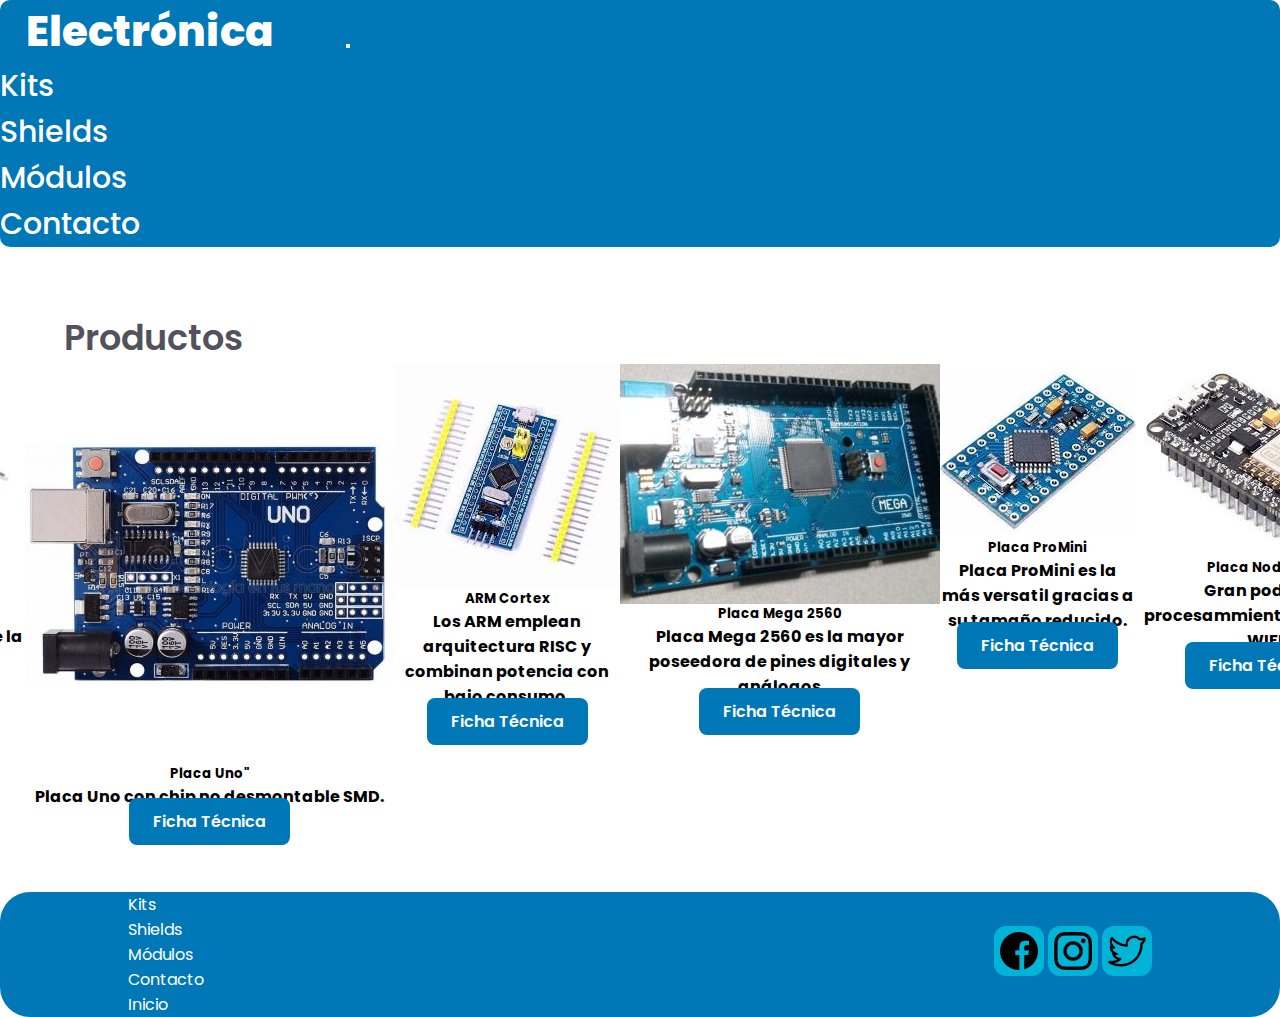
==== index.html @ 17c30baa "todos los archivos scss completos, estructuras con sass incorporando @import y @include , @extend y " ====
<html lang="en">
    <head>
        <meta charset="UTF-8">
        <meta name="viewport" content="width=device-width, initial-scale=1.0">
        <meta name="author" content="Marcelo Juarez">
        <meta name="keywords" content="Arduino, plaquetas, electrónica, programación, proyectos, materiales">
        <meta name="description" content="En esta página encontrarás información sobre las plaquetas electrónicas programables del tipo Arduino, sus características, sus aplicaciones, sus ventajas y desventajas.">
        <meta name="language" content="es">

        <title>Electrónica | Inicio</title>
        <link rel="preconnect" href="https://fonts.googleapis.com">
        <link rel="preconnect" href="https://fonts.gstatic.com" crossorigin>
        <link href="https://fonts.googleapis.com/css2?family=Poppins:wght@400;500;600;700;800&display=swap" rel="stylesheet">
        <link href="https://cdn.jsdelivr.net/npm/bootstrap@5.3.2/dist/css/bootstrap.min.css" rel="stylesheet" integrity="sha384-T3c6CoIi6uLrA9TneNEoa7RxnatzjcDSCmG1MXxSR1GAsXEV/Dwwykc2MPK8M2HN" crossorigin="anonymous">
        <link rel="stylesheet" href="./css/style.css">
    </head>
<body>
    <header>
        <nav class="navbar navbar-expand-lg bg-body-tertiary">
        <div class="container-fluid">
            <a class="logo" href="./index.html">Electrónica     </a>
          <button class="navbar-toggler" type="button" data-bs-toggle="collapse" data-bs-target="#navbarNav" aria-controls="navbarNav" aria-expanded="false" aria-label="Toggle navigation">
            <span class="navbar-toggler-icon"></span>
          </button>
          <div class="collapse navbar-collapse" id="navbarNav">
            <ul class="navbar-nav">
              <li class="nav-item">
                <a class="nav-link" href="./paginas/kits.html">Kits</a>
              </li>
              <li class="nav-item">
                <a class="nav-link" href="./paginas/shields.html">Shields</a>
              </li>
              <li class="nav-item">
                <a class="nav-link" href="./paginas/modulos.html">Módulos</a>
              </li>
              <li class="nav-item">
                <a class="nav-link" href="./paginas/contacto.html">Contacto</a>
              </li>
            </ul>
          </div>
        </div>
      </nav>
    </header>
    <main>
        <div class="content-h1">
            <h1>Productos</h1>
        </div> 
        <div class="products-container">
            <div class="row">
                <div class="card" >
                    <img src="imagenes/uno.jpg" class="card-img-top" alt="placa uno">
                    <div class="card-body">
                        <h5 class="card-title">Placa Uno R3</h5>
                        <p class="card-text">Placa Uno R3 con chip desmontable</p>
                        <a href="#" class="button-boards">Ficha Técnica</a>
                    </div>
                </div>
                <div class="card" >
                    <img src="imagenes/nano.jpg" class="card-img-top" alt="placa nano">
                    <div class="card-body">
                        <h5 class="card-title">Placa Nano V3</h5>
                        <p class="card-text">Placa Nano V3 chip Atmega 328 SMD</p>
                        <a href="#" class="button-boards">Ficha Técnica</a>
                    </div>
                </div>
                <div class="card" >
                    <img src="imagenes/lilypad.jpg"  class="card-img-top" alt="placa lilypad">
                    <div class="card-body">
                        <h5 class="card-title">Placa Lilypad</h5>
                        <p class="card-text">Placa Lilypad Atmega32u4. Wearable diseñada para uso textil.</p>
                        <a href="#" class="button-boards">Ficha Técnica</a>
                    </div>
                </div>
                <div class="card" >
                    <img src="imagenes/atiny85.webp" class="card-img-top" alt="atiny 85"> 
                    <div class="card-body">
                        <h5 class="card-title">AtTiny85</h5>
                        <p class="card-text">AtTiny85 la placa más pequeña de la línea Atmega.</p>
                        <a href="#" class="button-boards">Ficha Técnica</a>
                    </div>
                </div>
                <div class="card" >
                    <img src="imagenes/uno smd.jpg" class="card-img-top" alt="placa uno smd"> 
                    <div class="card-body">
                        <h5 class="card-title">Placa Uno"</h5>
                        <p class="card-text">Placa Uno con chip no desmontable SMD.</p>
                        <a href="#" class="button-boards">Ficha Técnica</a>
                    </div>
                </div>
                <div class="card" >
                    <img img src="imagenes/cortex.jpg" class="card-img-top" alt="placa cortex">
                    <div class="card-body">
                        <h5 class="card-title">ARM Cortex</h5>
                        <p class="card-text">Los ARM emplean arquitectura RISC y combinan potencia con bajo consumo.</p>
                        <a href="#" class="button-boards">Ficha Técnica</a>
                    </div>
                </div>
                <div class="card" >
                    <img src="imagenes/mega.jpg" class="card-img-top" alt="placa mega">
                    <div class="card-body">
                        <h5 class="card-title">Placa Mega 2560</h5>
                        <p class="card-text">Placa Mega 2560 es la mayor poseedora de pines digitales y análogos</p>
                        <a href="#" class="button-boards">Ficha Técnica</a>
                    </div>
                </div>
                <div class="card" >
                    <img src="imagenes/pro_mini.jpg" class="card-img-top" alt="placa promini"> 
                    <div class="card-body">
                        <h5 class="card-title">Placa ProMini</h5>
                        <p class="card-text">Placa ProMini es la más versatil gracias a su tamaño reducido.</p>
                        <a href="#" class="button-boards">Ficha Técnica</a>
                    </div>
                </div>
                <div class="card" >
                    <img src="imagenes/nodemcu_8266.jpg" class="card-img-top" alt="placa Nodemcu esp 8266">  
                    <div class="card-body">
                        <h5 class="card-title">Placa Nodemcu</h5>
                        <p class="card-text">Gran poder de procesammiento y conexión WIFI</p>
                        <a href="#" class="button-boards">Ficha Técnica</a>
                    </div>
                </div>
                <div class="card" >
                    <img src="imagenes/esp32.jpg" class="card-img-top" alt="placa esp32"> 
                    <div class="card-body">
                        <h5 class="card-title">Placa Esp32</h5>
                        <p class="card-text">Placa Esp32, además de su gran poder de rocesammiento y  WIFI, incorpora conexión bluetooth .</p>
                        <a href="#" class="button-boards">Ficha Técnica</a>
                    </div>
                </div>
                <div class="card" >
                    <img img src="imagenes/wemos.jpg" class="card-img-top" alt="placa wemos D1">>  
                    <div class="card-body">
                        <h5 class="card-title">Placa Wemos</h5>
                        <p class="card-text"> Placa Wemos gran poder de procesammiento y conexión WIFI en el tamaño de una Uno.</p>
                        <a href="#" class="button-boards">Ficha Técnica</a>
                    </div>
                </div>
                <div class="card" >
                    <img src="imagenes/mini_wemos.jpg" class="card-img-top" alt="placa mini wemos">
                    <div class="card-body">
                        <h5 class="card-title">Mini Wemos</h5>
                        <p class="card-text">Mini Wemos gran poder de procesammiento y conexión WIFI ahorrando espacio físico .</p>
                        <a href="#" class="button-boards">Ficha Técnica</a>
                    </div>
                </div>
            </div>
        </div> 
    </main>                    
    <footer>
        <div class="footer-container">
            <nav>
                <ul>
                    <li><a class="foot-tags" href="./paginas/kits.html">Kits</a></a></li> 
                    <li><a class="foot-tags" href="./paginas/shields.html">Shields</a></li>
                    <li><a class="foot-tags" href="./paginas/modulos.html">Módulos</a></li>
                    <li><a class="foot-tags" href="./paginas/contacto.html">Contacto</a></li>
                    <li><a class="foot-tags" href="./index.html">Inicio</a></li>
                </ul>
            </nav>
        </div>
        <div class="icons-container">
            <img class="icons" src="imagenes/ico_facebook.png" alt="icono facebook">
            <img class="icons" src="imagenes/ico_instagram.png" alt="icono instagram">
            <img class="icons" src="imagenes/ico_twitter.png" alt=" icono twitter">
        </div>
    </footer>
    <script src="https://cdn.jsdelivr.net/npm/bootstrap@5.3.2/dist/js/bootstrap.bundle.min.js" integrity="sha384-C6RzsynM9kWDrMNeT87bh95OGNyZPhcTNXj1NW7RuBCsyN/o0jlpcV8Qyq46cDfL" crossorigin="anonymous"></script>
</body>
</html>
---- css/style.css ----
@import "https://fonts.googleapis.com/css2?family=Poppins:wght@400;500;600;700;800&display=swap";
* {
  padding: 0;
  margin: 0;
  box-sizing: border-box;
  font-family: "Poppins", sans-serif;
  text-decoration: none;
  list-style: none;
}

footer {
  background-color: #0077B6;
  margin: 0 auto;
  padding: 0% 10%;
  border-radius: 30px;
  height: auto;
  display: flex;
  justify-content: space-between;
  align-items: center;
  flex-direction: row;
}

img.icons {
  max-width: 50px;
  padding: 6px 6px;
  border-radius: 12px;
  background-color: #00B4D8;
}

a.foot-tags {
  color: #ffffff;
}

header .navbar {
  background-color: #0077B6 !important;
  border-radius: 10px;
}
header .nav-link {
  color: #ffffff;
  font-weight: 500;
  font-size: 30px;
}
header .logo {
  font-weight: 800;
  font-size: 42px;
  color: #ffffff;
  padding: 2% 5% 2% 2%;
  text-decoration: none;
}

main .row {
  display: flex;
  justify-content: center;
}

h1 {
  font-size: 35px;
  font-weight: 600;
  padding: 5% 0% 0% 5%;
  color: #53525c;
}

div .card {
  text-align: center;
  font-weight: 700;
  width: 25rem;
}
div .info-container {
  display: flex;
  flex-direction: row;
  border: 0;
}
div .cards {
  display: flex;
  flex-direction: row;
}

.button-boards {
  background-color: #0077B6;
}

.button-kits {
  background-color: #036194;
}

.button-modulos {
  background-color: #025a8a;
}

.button-shiels {
  background-color: #079ef0;
}

.btn, .button-boards, .button-kits, .button-modulos, .button-shiels {
  padding: 12px 24px;
  border-radius: 8px;
  font-size: 16px;
  font-weight: 600;
  color: #ffffff;
  text-decoration: none;
}
.btn:hover, .button-boards:hover, .button-kits:hover, .button-modulos:hover, .button-shiels:hover {
  background-color: #c7c7c7;
  color: #0077B6;
  font-weight: 800;
  border: 1px solid #3c2eff;
  transition: all 0.25s;
}

/*# sourceMappingURL=style.css.map */
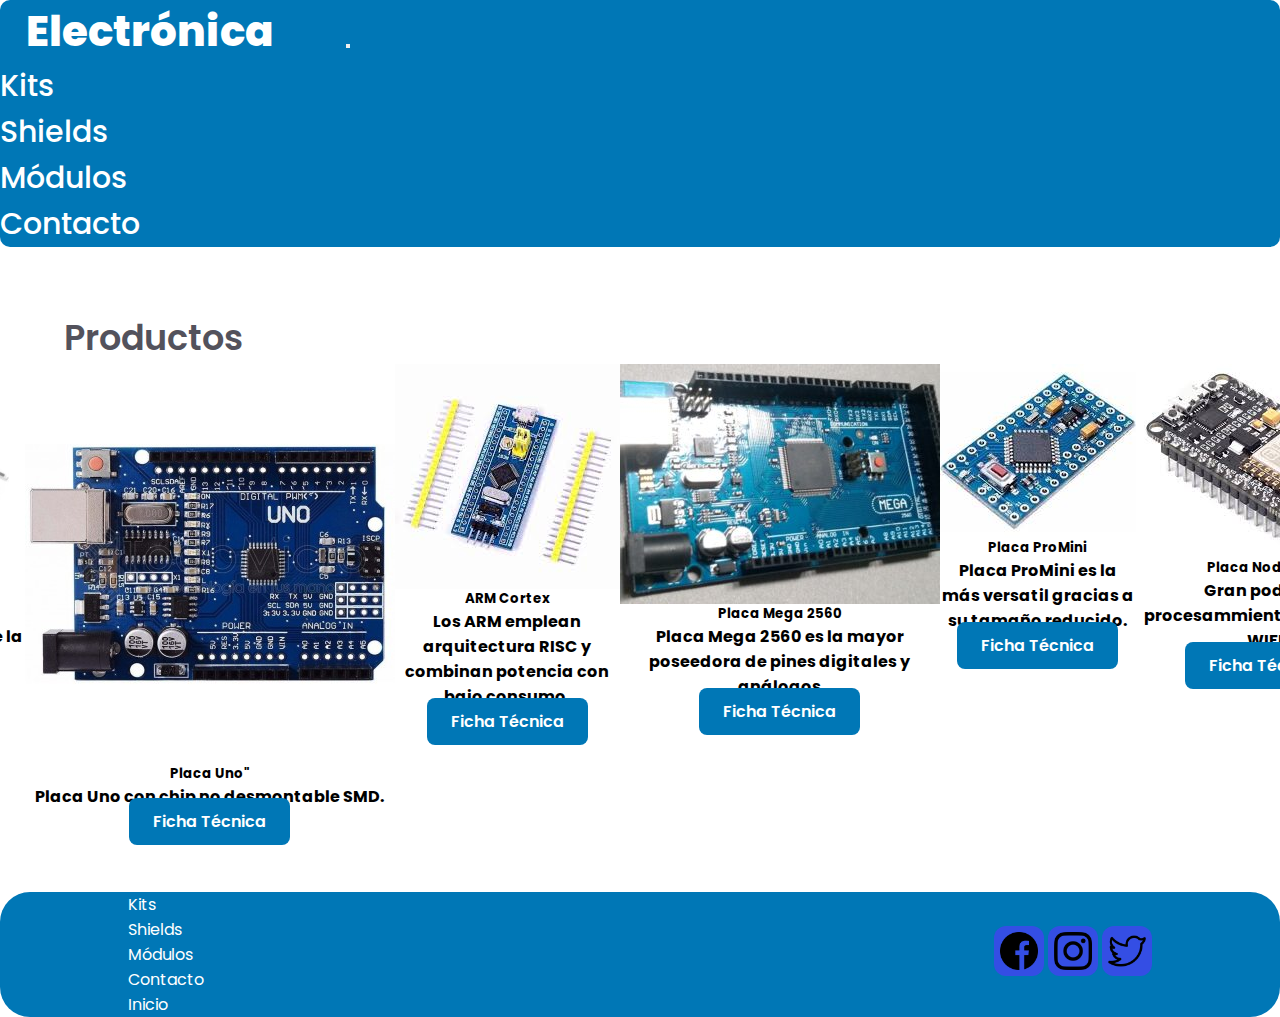
==== commit dfecea61: "Agregado del favicom: imagen de una E con un rayo realizada con Dall E" ====
--- a/index.html
+++ b/index.html
@@ -6,12 +6,12 @@
         <meta name="keywords" content="Arduino, plaquetas, electrónica, programación, proyectos, materiales">
         <meta name="description" content="En esta página encontrarás información sobre las plaquetas electrónicas programables del tipo Arduino, sus características, sus aplicaciones, sus ventajas y desventajas.">
         <meta name="language" content="es">
-
         <title>Electrónica | Inicio</title>
         <link rel="preconnect" href="https://fonts.googleapis.com">
         <link rel="preconnect" href="https://fonts.gstatic.com" crossorigin>
         <link href="https://fonts.googleapis.com/css2?family=Poppins:wght@400;500;600;700;800&display=swap" rel="stylesheet">
         <link href="https://cdn.jsdelivr.net/npm/bootstrap@5.3.2/dist/css/bootstrap.min.css" rel="stylesheet" integrity="sha384-T3c6CoIi6uLrA9TneNEoa7RxnatzjcDSCmG1MXxSR1GAsXEV/Dwwykc2MPK8M2HN" crossorigin="anonymous">
+        <link rel="icon" type="image/png" href="./imagenes/fav.jpeg">
         <link rel="stylesheet" href="./css/style.css">
     </head>
 <body>
--- a/css/style.css
+++ b/css/style.css
@@ -24,7 +24,7 @@
   max-width: 50px;
   padding: 6px 6px;
   border-radius: 12px;
-  background-color: #00B4D8;
+  background-color: #344ee4;
 }
 
 a.foot-tags {
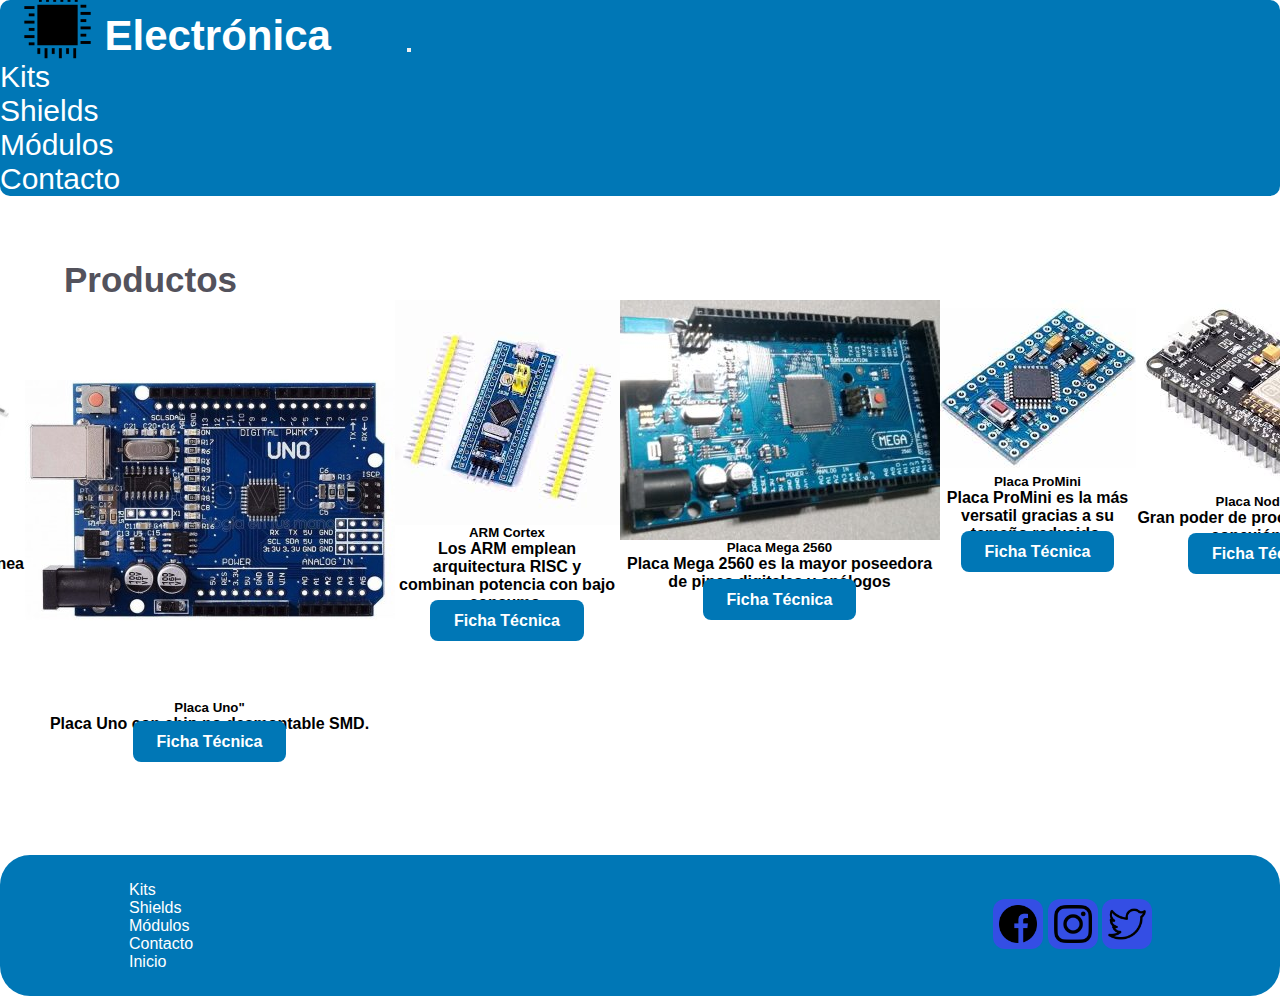
==== commit 2a050d6b: "Correción de errores y agregados de tips po parte de la profesora" ====
--- a/index.html
+++ b/index.html
@@ -9,7 +9,7 @@
         <title>Electrónica | Inicio</title>
         <link rel="preconnect" href="https://fonts.googleapis.com">
         <link rel="preconnect" href="https://fonts.gstatic.com" crossorigin>
-        <link href="https://fonts.googleapis.com/css2?family=Poppins:wght@400;500;600;700;800&display=swap" rel="stylesheet">
+        <link href="https://fonts.googleapis.com/css2?family=Roboto:wght@400;500;600;700;800&display=swap" rel="stylesheet">
         <link href="https://cdn.jsdelivr.net/npm/bootstrap@5.3.2/dist/css/bootstrap.min.css" rel="stylesheet" integrity="sha384-T3c6CoIi6uLrA9TneNEoa7RxnatzjcDSCmG1MXxSR1GAsXEV/Dwwykc2MPK8M2HN" crossorigin="anonymous">
         <link rel="icon" type="image/png" href="./imagenes/fav.jpeg">
         <link rel="stylesheet" href="./css/style.css">
@@ -18,6 +18,7 @@
     <header>
         <nav class="navbar navbar-expand-lg bg-body-tertiary">
         <div class="container-fluid">
+            <img src= "./imagenes/logo-chip.png" class="e-mage" alt="Logotipo de un dibujo de líneas de un chip">
             <a class="logo" href="./index.html">Electrónica     </a>
           <button class="navbar-toggler" type="button" data-bs-toggle="collapse" data-bs-target="#navbarNav" aria-controls="navbarNav" aria-expanded="false" aria-label="Toggle navigation">
             <span class="navbar-toggler-icon"></span>
@@ -45,7 +46,7 @@
         <div class="content-h1">
             <h1>Productos</h1>
         </div> 
-        <div class="products-container">
+        <div class="content-fluid">
             <div class="row">
                 <div class="card" >
                     <img src="imagenes/uno.jpg" class="card-img-top" alt="placa uno">
--- a/css/style.css
+++ b/css/style.css
@@ -1,4 +1,4 @@
-@import "https://fonts.googleapis.com/css2?family=Poppins:wght@400;500;600;700;800&display=swap";
+@import "https://fonts.googleapis.com/css2?family=Roboto:wght@400;500;600;700;800&display=swap";
 * {
   padding: 0;
   margin: 0;
@@ -11,7 +11,7 @@
 footer {
   background-color: #0077B6;
   margin: 0 auto;
-  padding: 0% 10%;
+  padding: 2% 10%;
   border-radius: 30px;
   height: auto;
   display: flex;
@@ -29,6 +29,8 @@
 
 a.foot-tags {
   color: #ffffff;
+  text-decoration: none;
+  padding: 1px;
 }
 
 header .navbar {
@@ -44,10 +46,21 @@
   font-weight: 800;
   font-size: 42px;
   color: #ffffff;
-  padding: 2% 5% 2% 2%;
+  padding: 2% 5% 2% 0%;
   text-decoration: none;
 }
+header .e-mage {
+  max-width: 100px;
+  padding: 0px 20px 0px 30px;
+  transition: all 0.25s;
+}
+header .e-mage:hover {
+  transform: scale(1.5);
+}
 
+main {
+  margin-bottom: 60px;
+}
 main .row {
   display: flex;
   justify-content: center;
@@ -55,7 +68,7 @@
 
 h1 {
   font-size: 35px;
-  font-weight: 600;
+  font-weight: 800;
   padding: 5% 0% 0% 5%;
   color: #53525c;
 }
@@ -73,6 +86,11 @@
 div .cards {
   display: flex;
   flex-direction: row;
+}
+div iframe {
+  max-width: 100%;
+  height: 500px;
+  padding: 5% 1%;
 }
 
 .button-boards {
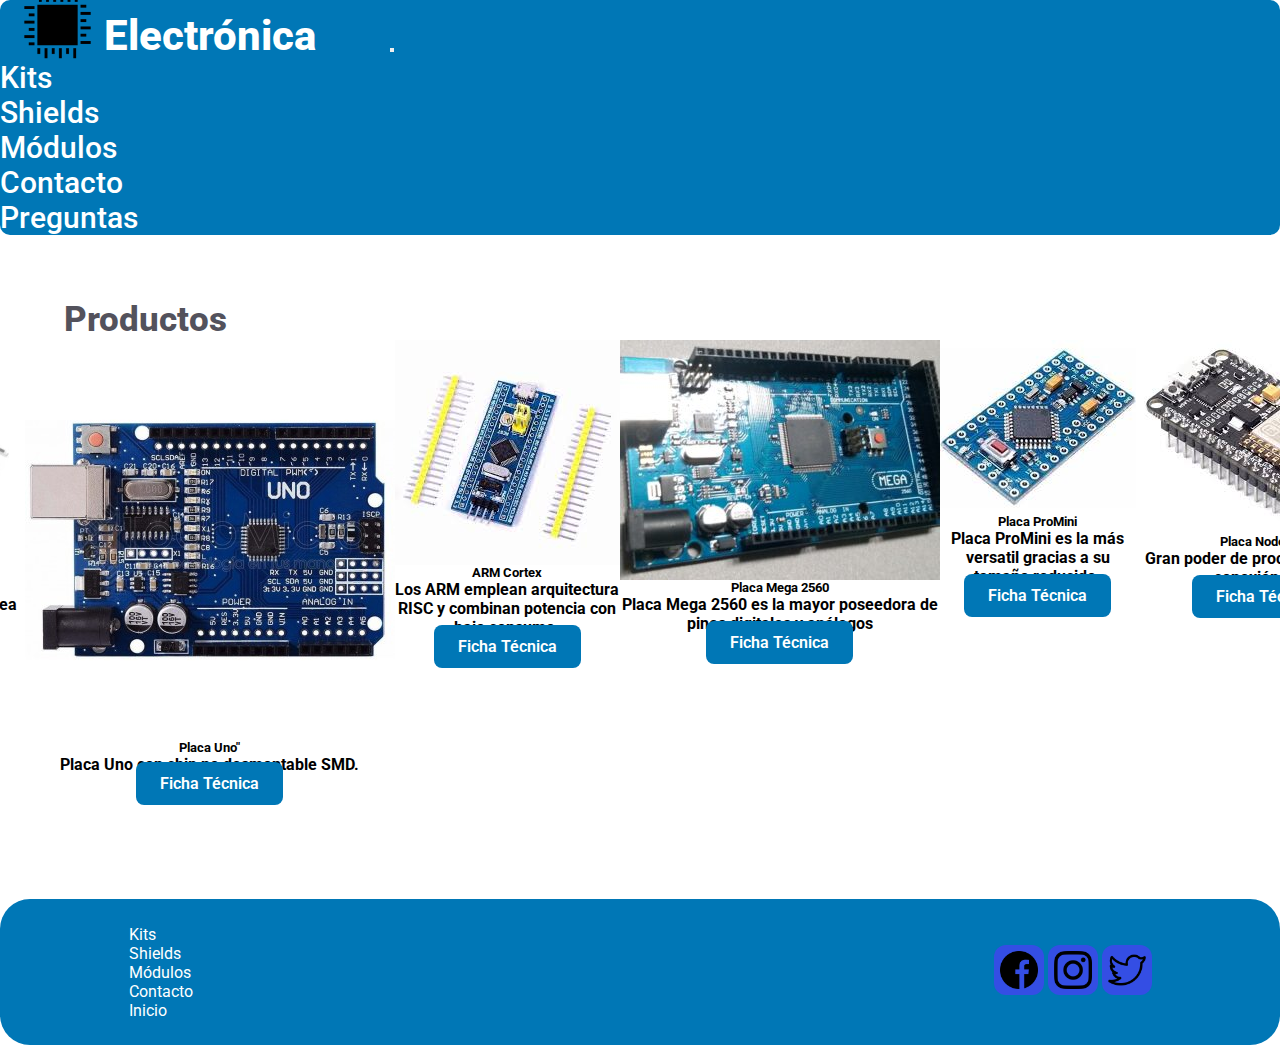
==== commit 7a6d2199: "Creación de la pagina recomendada por la profesora con un '' anidado '' de preguntas fecuentes" ====
--- a/index.html
+++ b/index.html
@@ -36,6 +36,9 @@
               </li>
               <li class="nav-item">
                 <a class="nav-link" href="./paginas/contacto.html">Contacto</a>
+              </li>
+              <li class="nav-item">
+                <a class="nav-link" href="./paginas/preguntas.html">Preguntas</a>
               </li>
             </ul>
           </div>
--- a/css/style.css
+++ b/css/style.css
@@ -3,7 +3,7 @@
   padding: 0;
   margin: 0;
   box-sizing: border-box;
-  font-family: "Poppins", sans-serif;
+  font-family: "Roboto", sans-serif;
   text-decoration: none;
   list-style: none;
 }
@@ -65,11 +65,26 @@
   display: flex;
   justify-content: center;
 }
+main .topics {
+  margin: 5%;
+}
 
 h1 {
   font-size: 35px;
   font-weight: 800;
   padding: 5% 0% 0% 5%;
+  color: #53525c;
+}
+
+h2 {
+  font-size: 25px;
+  font-weight: 600;
+  color: #53525c;
+}
+
+h3 {
+  font-size: 20px;
+  font-weight: 400;
   color: #53525c;
 }
 
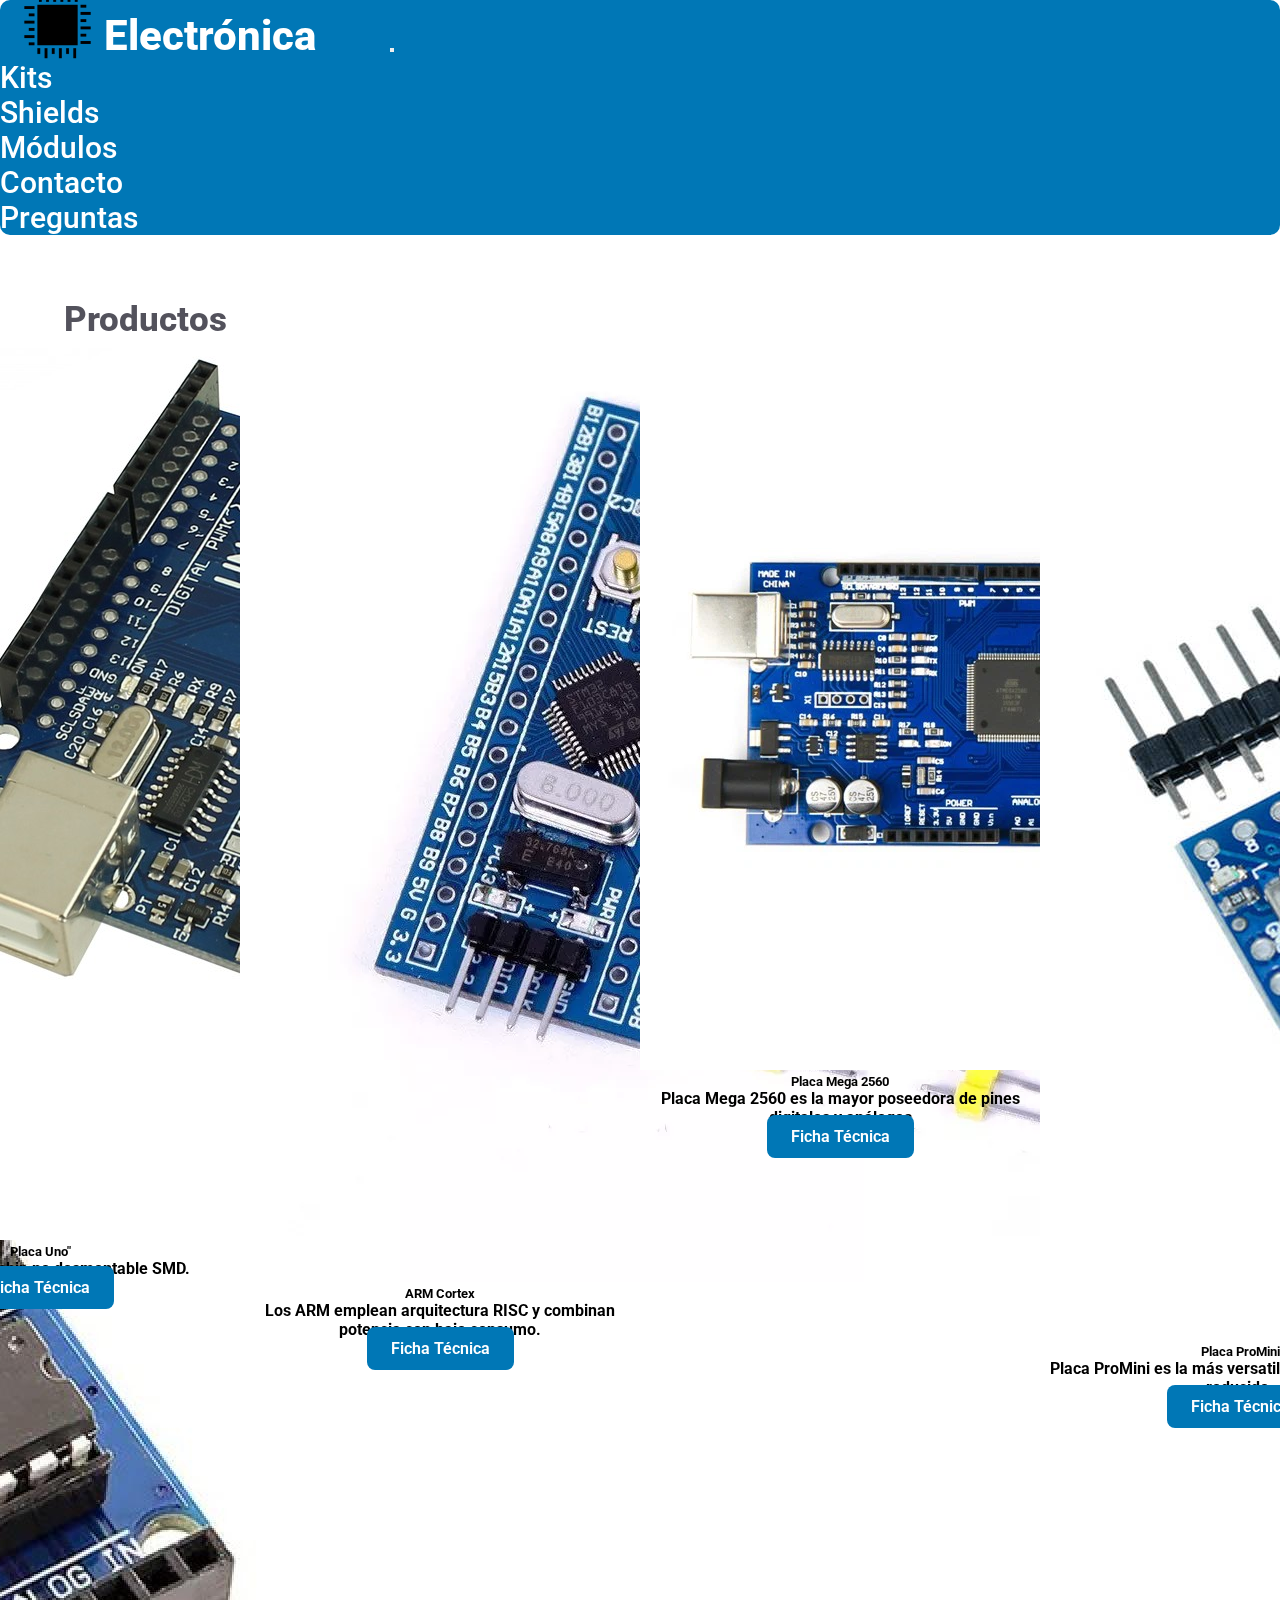
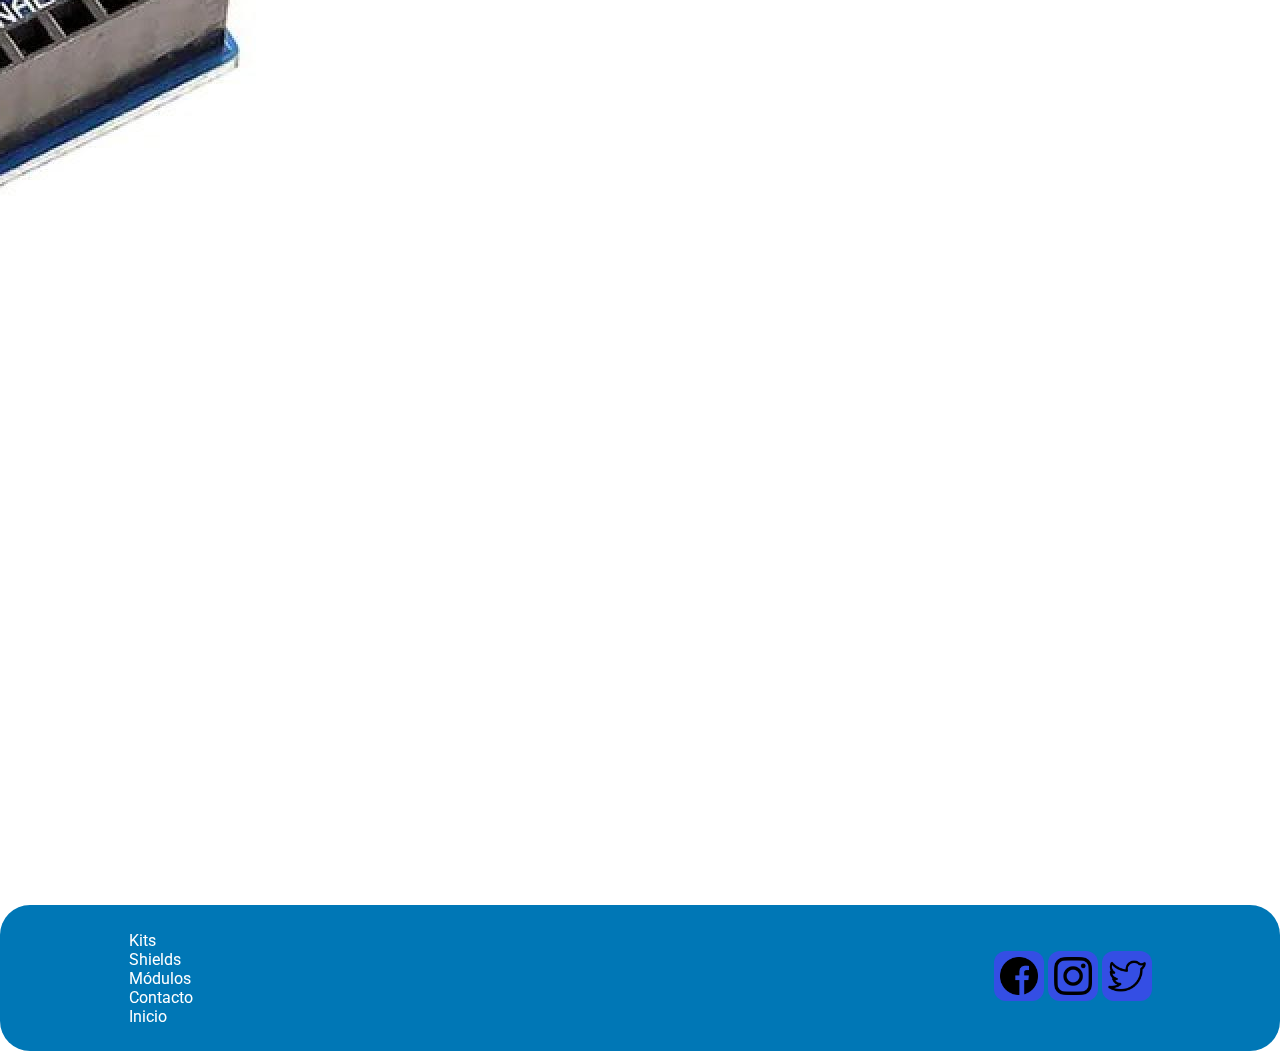
==== commit 6b64588f: "Corrección de Scroll horizontal y reemplazo de imágenes de baja calidad" ====
--- a/index.html
+++ b/index.html
@@ -1,3 +1,4 @@
+<!DOCTYPE html>
 <html lang="en">
     <head>
         <meta charset="UTF-8">
@@ -49,7 +50,7 @@
         <div class="content-h1">
             <h1>Productos</h1>
         </div> 
-        <div class="content-fluid">
+        <div class="container-fluid">
             <div class="row">
                 <div class="card" >
                     <img src="imagenes/uno.jpg" class="card-img-top" alt="placa uno">
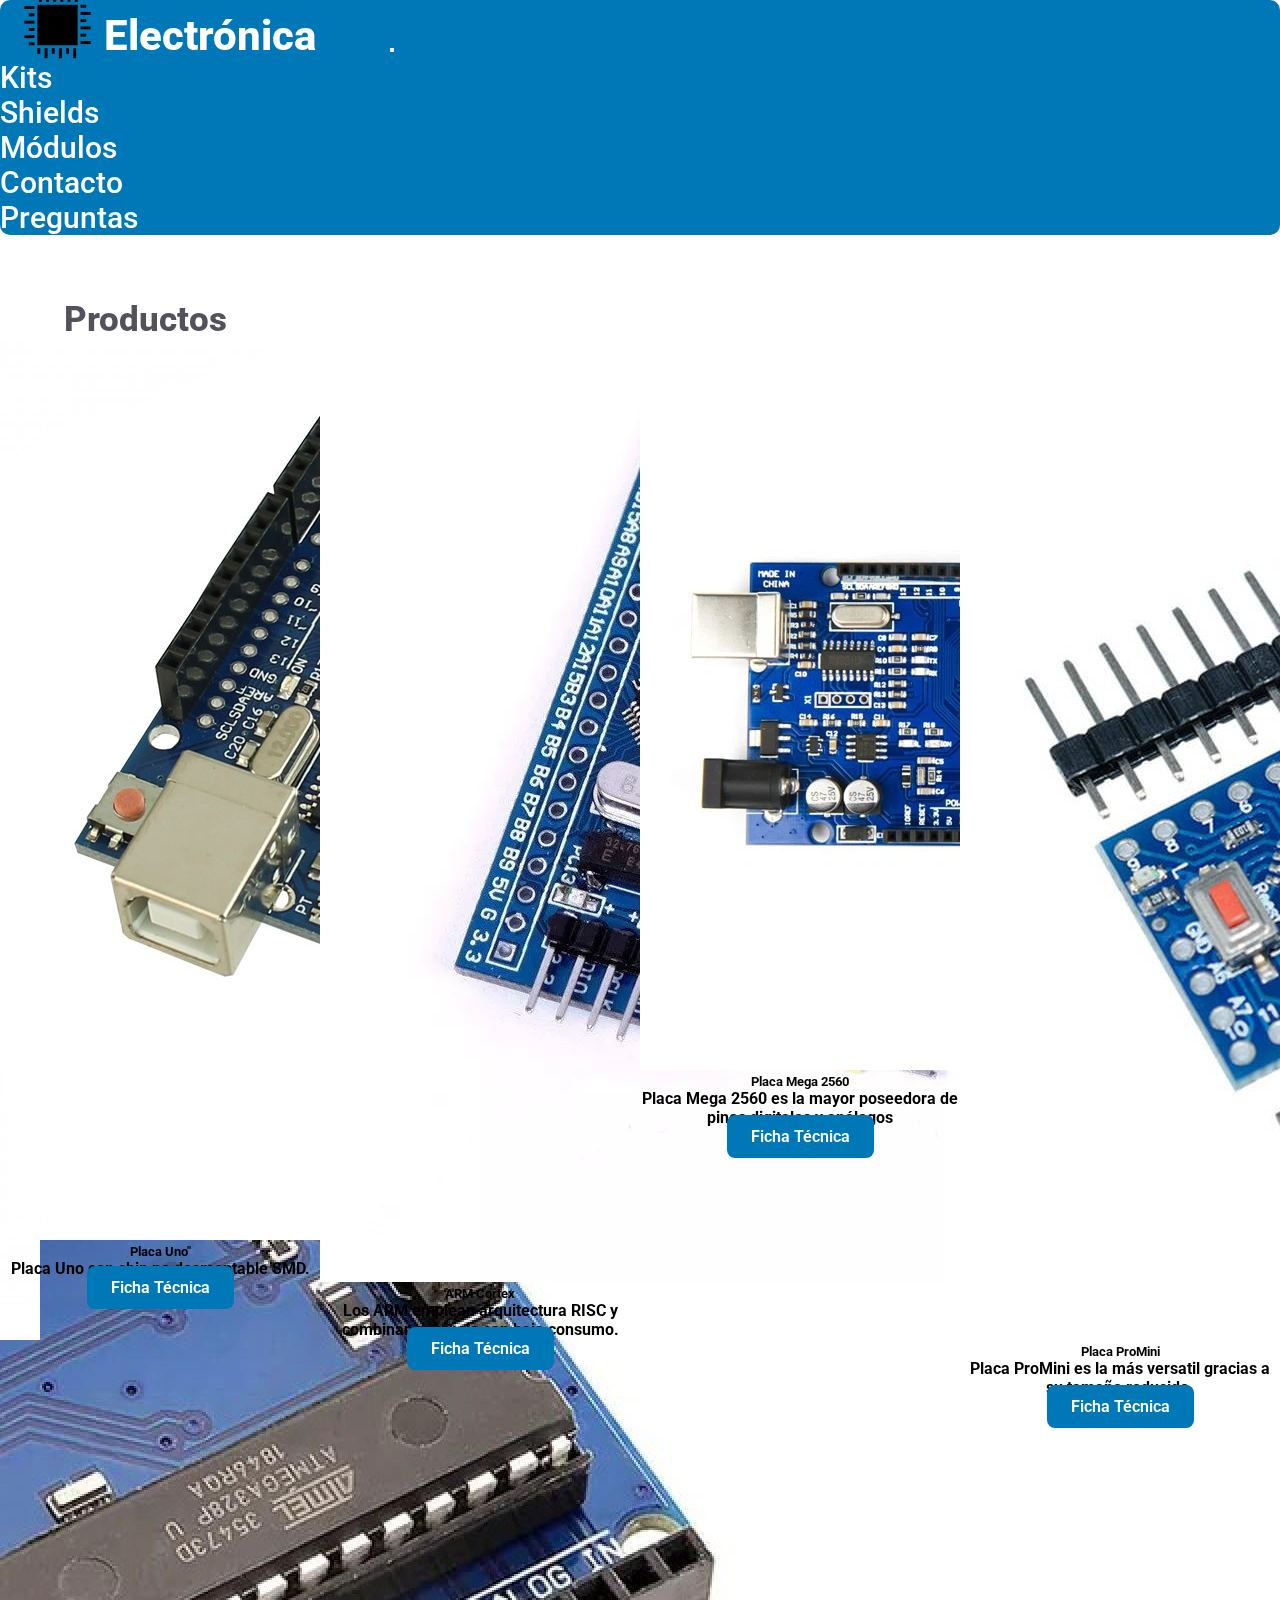
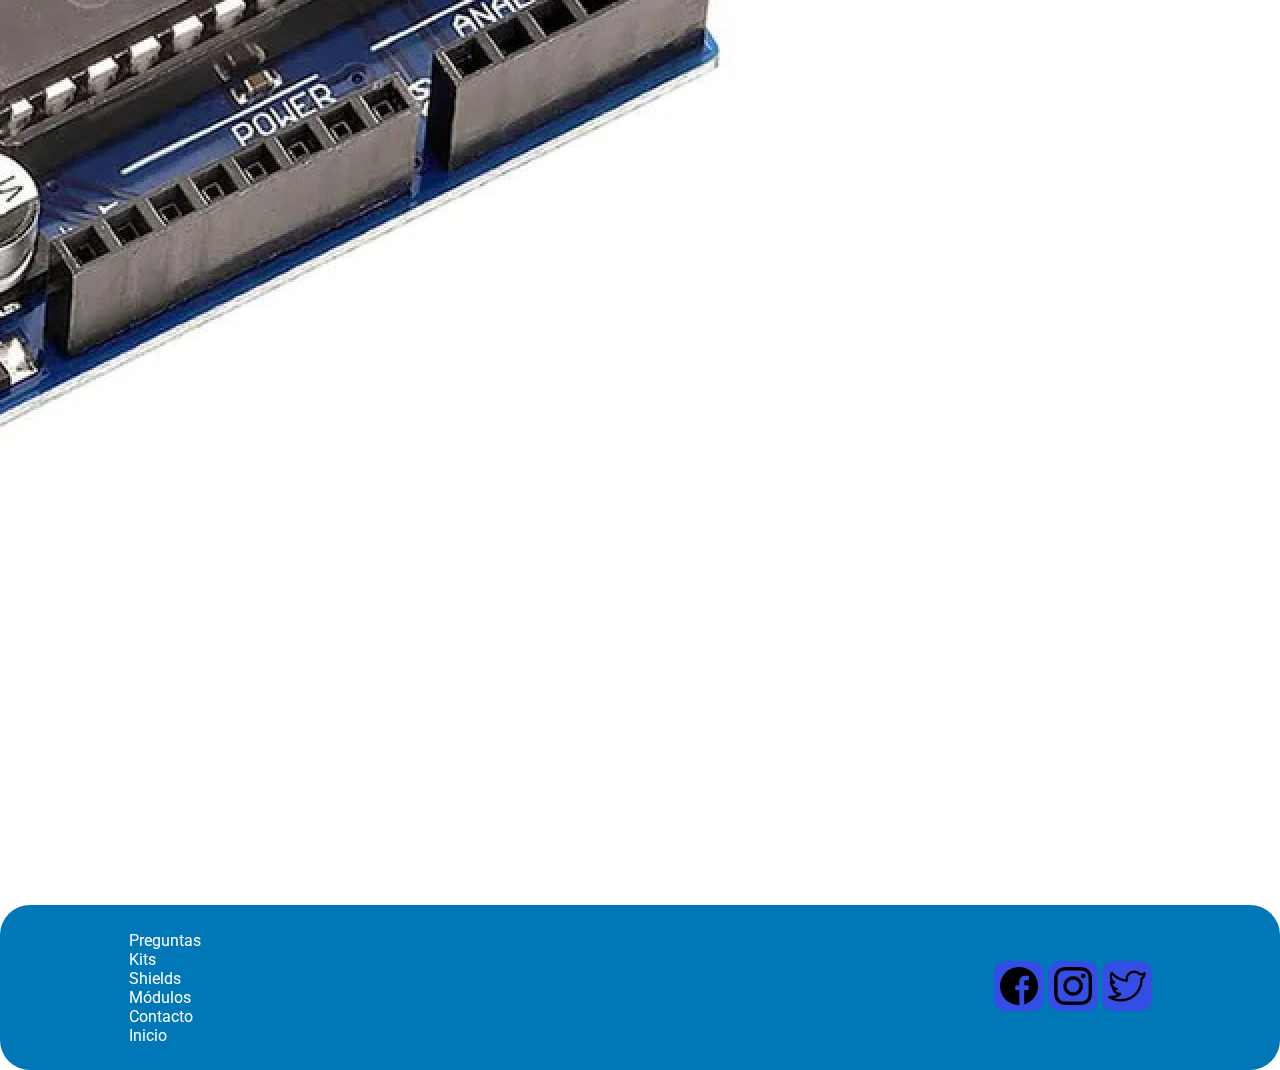
==== commit de38a793: "Corrección ultimos detalles" ====
--- a/index.html
+++ b/index.html
@@ -155,7 +155,8 @@
         <div class="footer-container">
             <nav>
                 <ul>
-                    <li><a class="foot-tags" href="./paginas/kits.html">Kits</a></a></li> 
+                    <li><a class="foot-tags" href="./paginas/preguntas.html">Preguntas</a></li> 
+                    <li><a class="foot-tags" href="./paginas/kits.html">Kits</a></li> 
                     <li><a class="foot-tags" href="./paginas/shields.html">Shields</a></li>
                     <li><a class="foot-tags" href="./paginas/modulos.html">Módulos</a></li>
                     <li><a class="foot-tags" href="./paginas/contacto.html">Contacto</a></li>
--- a/css/style.css
+++ b/css/style.css
@@ -91,7 +91,7 @@
 div .card {
   text-align: center;
   font-weight: 700;
-  width: 25rem;
+  width: 20rem;
 }
 div .info-container {
   display: flex;
